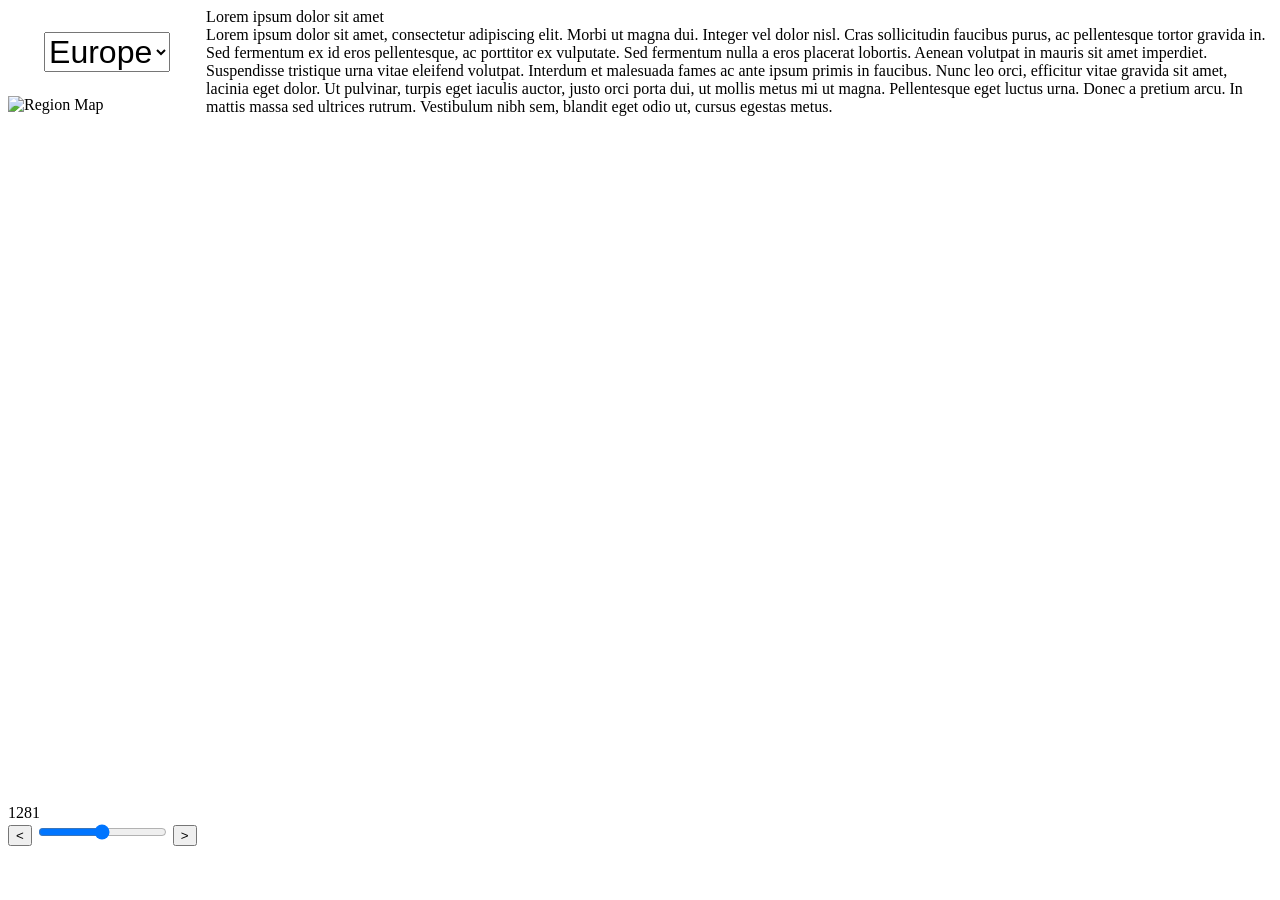
==== nginx/static/index.html @ 126cb279 "restructure for docker" ====
<head>
    <title>ChronoMap</title>
    <link rel="stylesheet" href="styles.css">
    <script src="base.js"></script>
</head>
<body>
    <div class="base-container">
        <div class="content-container">
            <div class="region-container">
                <select class="region-select" id="region-select" onchange="updateRegion()">
                    <option value="Europe">Europe</option>
                    <option value="Asia">Asia</option>
                    <option value="Africa">Africa</option>
                </select>
            </div>
            <div class="map-container">
                <img class="map" src="test.jpg" alt="Region Map" id="map">
            </div>
            <div class="footer-container">
                <div class="date-container">
                    <span class="date" id="date">1281</span>
                </div>
                <div class="slider-container">
                    <button class="date-increment-button" onclick="prevDate()"><</button>
                    <input type="range" min="1" max="3" value="2" onchange="updateDate()" class="date-slider" id="date-slider">
                    <button class="date-increment-button" onclick="nextDate()">></button>
                </div>
            </div>
        </div>
        <div class="sidebar-container">
            <div class="title-container">
                <span class="title" id="title">Lorem ipsum dolor sit amet</span>
            </div>
            <div class="description-container">
                <span class="description" id="description">Lorem ipsum dolor sit amet, consectetur adipiscing elit. Morbi ut magna dui. Integer vel dolor nisl. Cras sollicitudin faucibus purus, ac pellentesque tortor gravida in. Sed fermentum ex id eros pellentesque, ac porttitor ex vulputate. Sed fermentum nulla a eros placerat lobortis. Aenean volutpat in mauris sit amet imperdiet. Suspendisse tristique urna vitae eleifend volutpat. Interdum et malesuada fames ac ante ipsum primis in faucibus. Nunc leo orci, efficitur vitae gravida sit amet, lacinia eget dolor. Ut pulvinar, turpis eget iaculis auctor, justo orci porta dui, ut mollis metus mi ut magna. Pellentesque eget luctus urna. Donec a pretium arcu. In mattis massa sed ultrices rutrum. Vestibulum nibh sem, blandit eget odio ut, cursus egestas metus. </span>
            </div>
        </div>
    </div>
</body>
---- nginx/static/styles.css ----
.body {
    display: flex;
    justify-content: center;
    align-items: center;
}

.base-container {
    width: 100%;
    height: 100%;
    display: flex;
}

.content-container {
    width: 70%;
    height: 100%;
    display: flex;
    flex-direction: column;
    justify-content: center;
}

.region-container {
    width: 100%;
    flex: 10%;
    display: flex;
    align-items: center;
    justify-content: center;
}

.region-select {
    font-size: xx-large;
}

.map-container {
    width: 100%;
    flex: 80%;
    object-fit: contain;
}

.map {
    
}

.footer-container {
    width: 100%;
    flex: 10%;
}

.date-container {

}

.date {

}

.slider-container {

}

.date-increment-button {

}

.date-slider {

}

.sidebar-container {

}

.title-container {

}

.title {

}

.description-container {

}

.description {

}
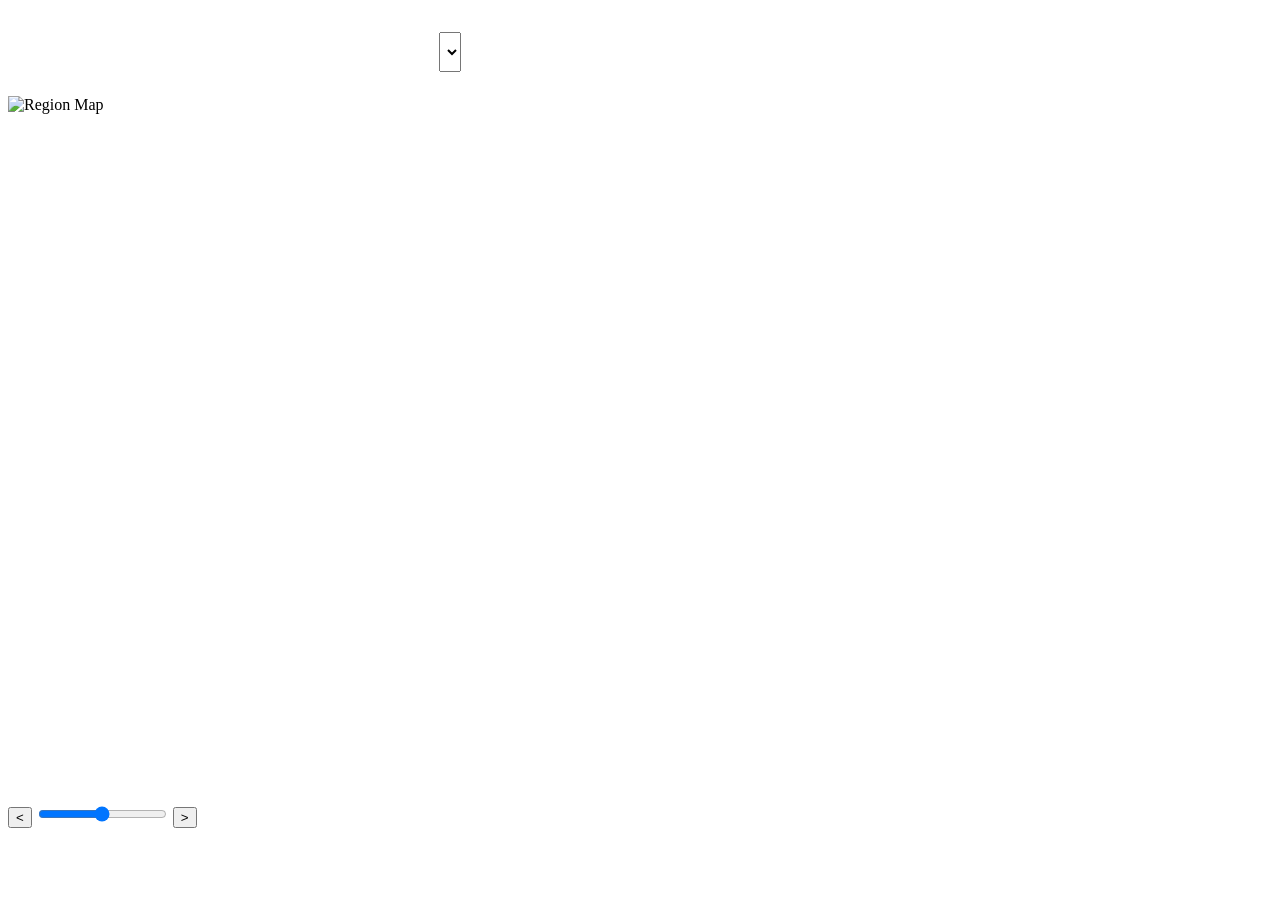
==== commit 423778cd: "working region retrieval" ====
--- a/nginx/static/index.html
+++ b/nginx/static/index.html
@@ -7,33 +7,31 @@
     <div class="base-container">
         <div class="content-container">
             <div class="region-container">
-                <select class="region-select" id="region-select" onchange="updateRegion()">
-                    <option value="Europe">Europe</option>
-                    <option value="Asia">Asia</option>
-                    <option value="Africa">Africa</option>
+                <select class="region-select" id="region-select" onchange="changeRegion()">
                 </select>
             </div>
             <div class="map-container">
-                <img class="map" src="test.jpg" alt="Region Map" id="map">
+                <img class="map" alt="Region Map" id="map">
             </div>
             <div class="footer-container">
                 <div class="date-container">
-                    <span class="date" id="date">1281</span>
+                    <span class="date" id="date"></span>
                 </div>
                 <div class="slider-container">
                     <button class="date-increment-button" onclick="prevDate()"><</button>
-                    <input type="range" min="1" max="3" value="2" onchange="updateDate()" class="date-slider" id="date-slider">
+                    <input type="range" onchange="changeDate()" class="date-slider" id="date-slider">
                     <button class="date-increment-button" onclick="nextDate()">></button>
                 </div>
             </div>
         </div>
         <div class="sidebar-container">
             <div class="title-container">
-                <span class="title" id="title">Lorem ipsum dolor sit amet</span>
+                <span class="title" id="title"></span>
             </div>
             <div class="description-container">
-                <span class="description" id="description">Lorem ipsum dolor sit amet, consectetur adipiscing elit. Morbi ut magna dui. Integer vel dolor nisl. Cras sollicitudin faucibus purus, ac pellentesque tortor gravida in. Sed fermentum ex id eros pellentesque, ac porttitor ex vulputate. Sed fermentum nulla a eros placerat lobortis. Aenean volutpat in mauris sit amet imperdiet. Suspendisse tristique urna vitae eleifend volutpat. Interdum et malesuada fames ac ante ipsum primis in faucibus. Nunc leo orci, efficitur vitae gravida sit amet, lacinia eget dolor. Ut pulvinar, turpis eget iaculis auctor, justo orci porta dui, ut mollis metus mi ut magna. Pellentesque eget luctus urna. Donec a pretium arcu. In mattis massa sed ultrices rutrum. Vestibulum nibh sem, blandit eget odio ut, cursus egestas metus. </span>
+                <span class="description" id="description"></span>
             </div>
         </div>
     </div>
-</body>+</body>
+<script>populateRegions();</script>
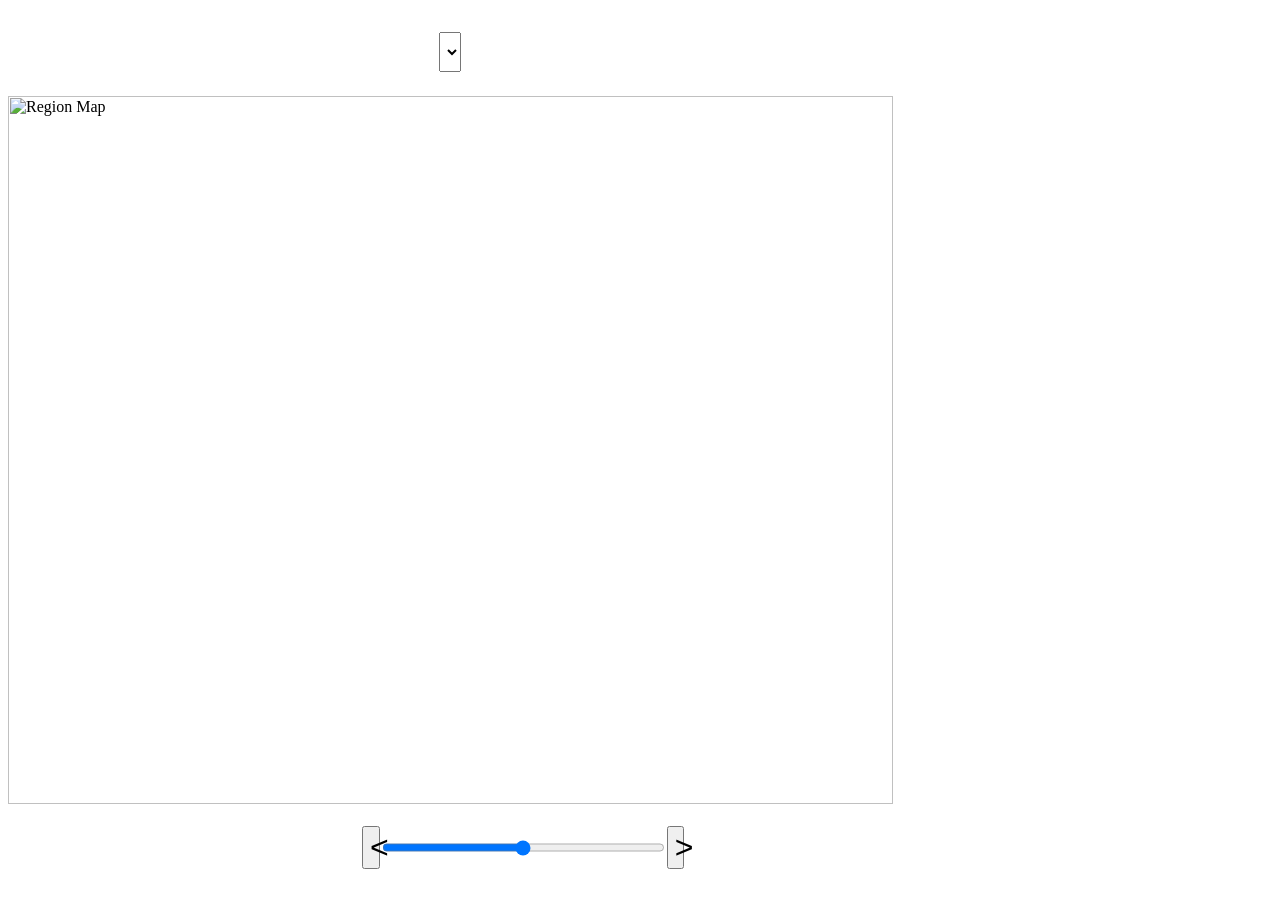
==== commit 98aa13a5: "fix portrait" ====
--- a/nginx/static/index.html
+++ b/nginx/static/index.html
@@ -26,7 +26,7 @@
         </div>
         <div class="sidebar-container">
             <div class="title-container">
-                <span class="title" id="title"></span>
+                <a class="title" id="title"></span>
             </div>
             <div class="description-container">
                 <span class="description" id="description"></span>
--- a/nginx/static/styles.css
+++ b/nginx/static/styles.css
@@ -1,86 +1,215 @@
-.body {
-    display: flex;
-    justify-content: center;
-    align-items: center;
+@media screen and (orientation: landscape) {
+    .body {
+        display: flex;
+        justify-content: center;
+        align-items: center;
+    }
+
+    .base-container {
+        width: 100%;
+        height: 100%;
+        display: flex;
+    }
+
+    .content-container {
+        width: 70%;
+        height: 100%;
+        flex-direction: column;
+        justify-content: center;
+    }
+
+    .region-container {
+        width: 100%;
+        height: 10%;
+        display: flex;
+        align-items: center;
+        justify-content: center;
+    }
+
+    .region-select {
+        font-size: xx-large;
+    }
+
+    .map-container {
+        display: flex;
+        align-items: center;
+        justify-content: center;
+        width: 100%;
+        height: 80%;
+        object-fit: contain;
+    }
+
+    .map {
+        max-height: 100%;
+        width: 100%;
+        object-fit: contain;
+    }
+
+    .footer-container {
+        width: 100%;
+        height: 10%;
+        display: flex;
+        align-items: center;
+        justify-content: flex-end;
+    }
+
+    .date-container {
+        padding-right: 1%;
+    }
+
+    .date {
+        font-size: x-large;
+    }
+
+    .slider-container {
+        display: flex;
+        margin-right: 20%;
+        width: 40%;
+    }
+
+    .date-increment-button {
+        width: 5%;
+        font-size: xx-large;
+    }
+
+    .date-slider {
+        width: 80%;
+    }
+
+    .sidebar-container {
+        width: 24%;
+        height: 100%;
+        align-items: center;
+        justify-content: center;
+        padding-left: 3%;
+        padding-right: 3%;
+        overflow-y: auto;
+    }
+
+    .title-container {
+        display: flex;
+        width: 100%;
+        min-height: 10%;
+        align-items: center;
+        justify-content: center;
+        text-align: center;
+    }
+
+    .title {
+        font-size: xx-large;
+        margin: auto;
+    }
+
+    .description-container {
+        width: 100%;
+        align-items: center;
+        justify-content: center;
+        margin-top: 5%;
+    }
+
+    .description {
+
+    }
 }
 
-.base-container {
-    width: 100%;
-    height: 100%;
-    display: flex;
+@media screen and (orientation: portrait) {
+    .body {
+        width: 100%;
+        height: 100%;
+        display: flex;
+        flex-direction: column;
+    }
+
+    .base-container {
+        width: 100%;
+        height: 100%;
+    }
+
+    .content-container {
+        width: 100%;
+    }
+
+    .region-container {
+        height: 5%;
+        display: flex;
+        flex-direction: column;
+        justify-content: center;
+    }
+
+    .region-select {
+        font-size: xxx-large;
+    }
+
+    .map-container {
+        width: 100%;
+        display: flex;
+        justify-content: center;
+        align-content: center;
+    }
+
+    .map {
+        max-height: 100%;
+        width: 100%;
+        object-fit: contain;
+        margin: auto;
+    }
+
+    .footer-container {
+        display: flex;
+        justify-content: flex-end;
+        height: 5%;
+        margin: 5%;
+        mar
+    }
+
+    .date-container {
+        height: 100%;
+        width: 35%;
+        display: flex;
+        align-items: center;
+        justify-content: right;
+        margin-right: 1%
+    }
+
+    .date {
+        font-size: xx-large;
+        text-align: right;
+    }
+
+    .slider-container {
+        width:65%;
+        display: flex;
+    }
+
+    .date-increment-button {
+        width: 10%;
+        font-size: xx-large;
+    }
+
+    .date-slider {
+        width:80%
+    }
+
+    .sidebar-container {
+        margin-left: 10%;
+        margin-right: 10%;
+    }
+
+    .title-container {
+        margin-bottom: 5%;
+    }
+
+    .title {
+        font-size: xxx-large;
+        margin: auto;
+    }
+
+    .description-container {
+        
+    }
+
+    .description {
+        font-size: x-large;
+    }
 }
 
-.content-container {
-    width: 70%;
-    height: 100%;
-    display: flex;
-    flex-direction: column;
-    justify-content: center;
-}
-
-.region-container {
-    width: 100%;
-    flex: 10%;
-    display: flex;
-    align-items: center;
-    justify-content: center;
-}
-
-.region-select {
-    font-size: xx-large;
-}
-
-.map-container {
-    width: 100%;
-    flex: 80%;
-    object-fit: contain;
-}
-
-.map {
-    
-}
-
-.footer-container {
-    width: 100%;
-    flex: 10%;
-}
-
-.date-container {
-
-}
-
-.date {
-
-}
-
-.slider-container {
-
-}
-
-.date-increment-button {
-
-}
-
-.date-slider {
-
-}
-
-.sidebar-container {
-
-}
-
-.title-container {
-
-}
-
-.title {
-
-}
-
-.description-container {
-
-}
-
-.description {
-
-}
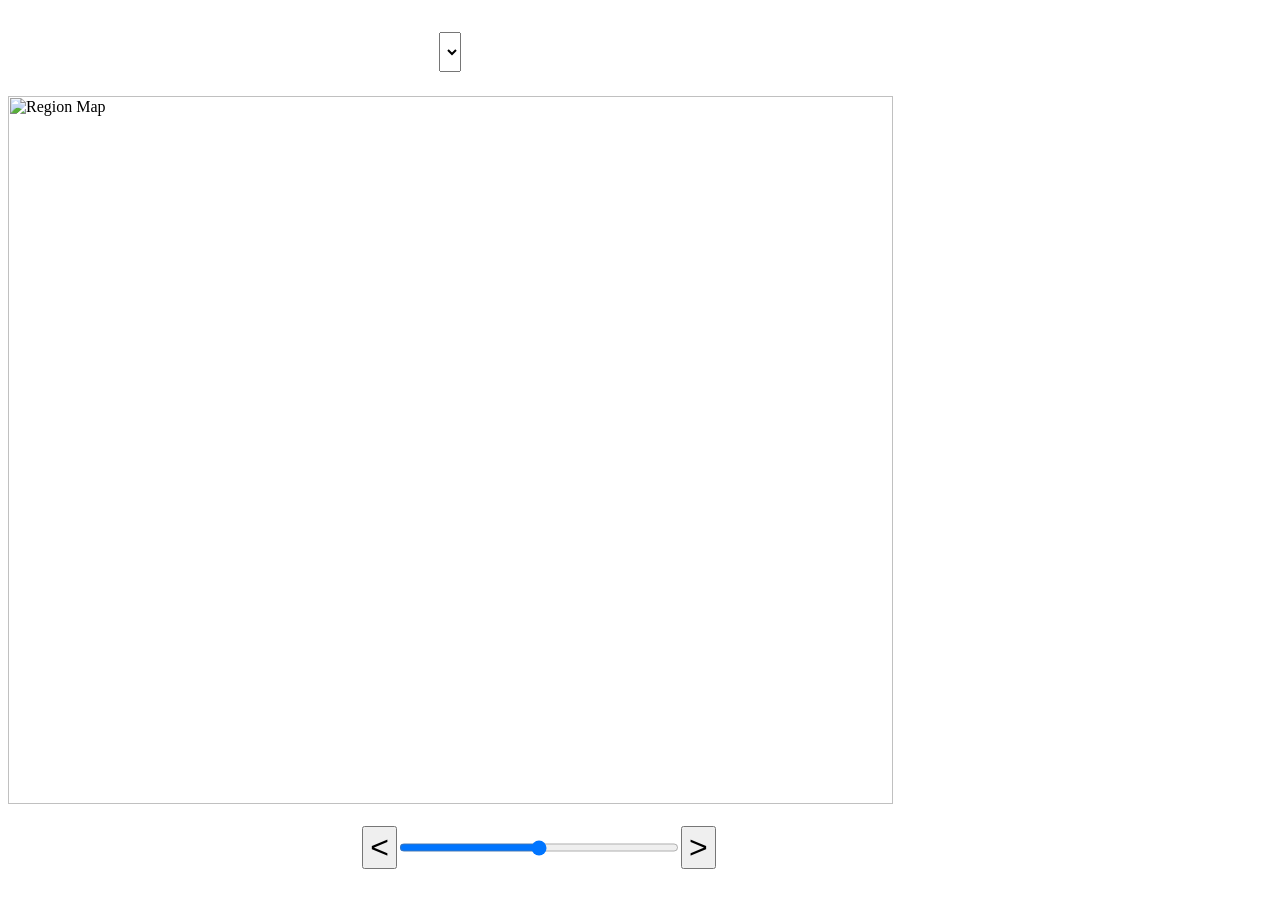
==== commit 8b002693: "add swiping" ====
--- a/nginx/static/index.html
+++ b/nginx/static/index.html
@@ -1,7 +1,6 @@
 <head>
     <title>ChronoMap</title>
     <link rel="stylesheet" href="styles.css">
-    <script src="base.js"></script>
 </head>
 <body>
     <div class="base-container">
@@ -34,4 +33,4 @@
         </div>
     </div>
 </body>
-<script>populateRegions();</script>
+<script src="base.js"></script>
--- a/nginx/static/styles.css
+++ b/nginx/static/styles.css
@@ -68,7 +68,7 @@
     }
 
     .date-increment-button {
-        width: 5%;
+        width: 10%;
         font-size: xx-large;
     }
 
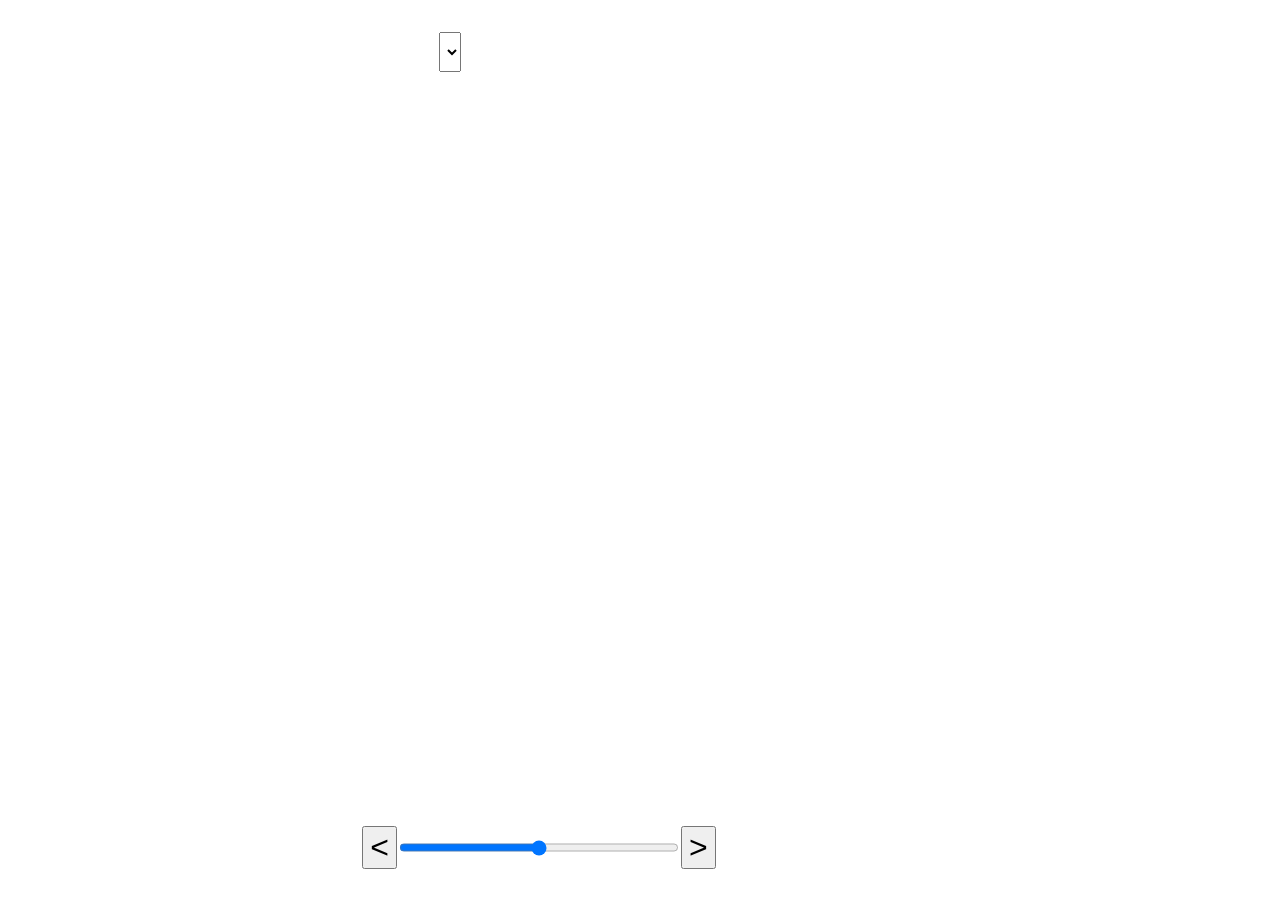
==== commit 69cf62db: "switch to html" ====
--- a/nginx/static/index.html
+++ b/nginx/static/index.html
@@ -1,5 +1,6 @@
 <head>
     <title>ChronoMap</title>
+    <link rel="stylesheet" href="https://omniatlas-media.s3.amazonaws.com/static/css/style.css?version=1.55">
     <link rel="stylesheet" href="styles.css">
 </head>
 <body>
@@ -10,7 +11,7 @@
                 </select>
             </div>
             <div class="map-container">
-                <img class="map" alt="Region Map" id="map">
+                <div class="map" alt="Region Map" id="map"></div>
             </div>
             <div class="footer-container">
                 <div class="date-container">
--- a/nginx/static/styles.css
+++ b/nginx/static/styles.css
@@ -108,7 +108,7 @@
     }
 
     .description {
-
+        font-size: large;
     }
 }
 
@@ -159,7 +159,6 @@
         justify-content: flex-end;
         height: 5%;
         margin: 5%;
-        mar
     }
 
     .date-container {
@@ -204,10 +203,6 @@
         margin: auto;
     }
 
-    .description-container {
-        
-    }
-
     .description {
         font-size: x-large;
     }
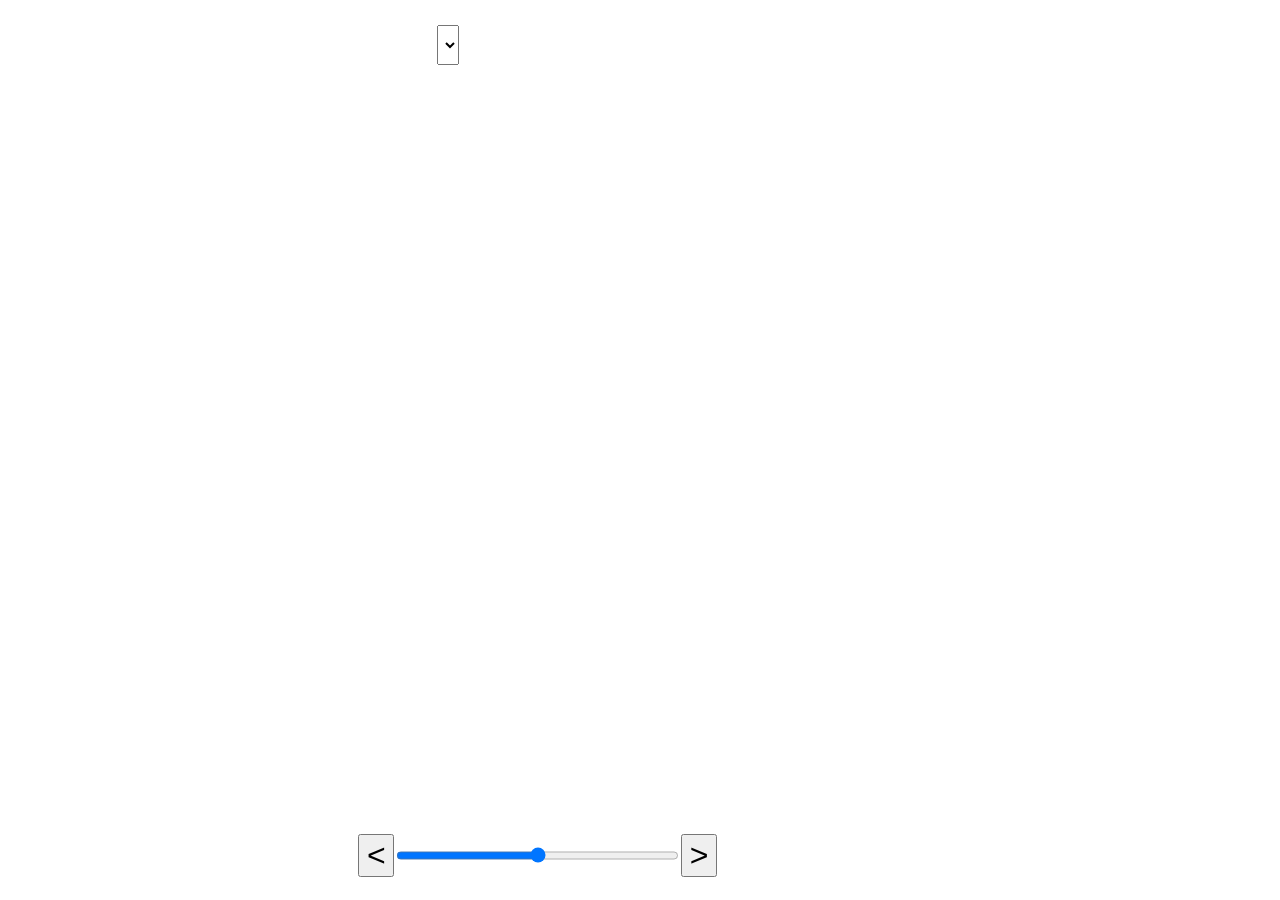
==== commit b3aa42f6: "bookmark" ====
--- a/nginx/static/index.html
+++ b/nginx/static/index.html
@@ -33,5 +33,13 @@
             </div>
         </div>
     </div>
+    <script src="https://omniatlas-media.s3.amazonaws.com/static/js/lib/jquery-3.2.1.min.js" defer></script>
+    <script src="maps.js" defer onload="initMapEvents()"></script>
+    <script src="base.js"></script>
+    <script type="text/javascript">
+        function initMapEvents() {                
+            window.addEventListener('resize', function() { showEvents(); });
+        }
+    </script>
 </body>
-<script src="base.js"></script>
+
--- a/nginx/static/styles.css
+++ b/nginx/static/styles.css
@@ -40,9 +40,10 @@
     }
 
     .map {
-        max-height: 100%;
-        width: 100%;
-        object-fit: contain;
+        width: 100%;
+        display: flex;
+        align-items: center;
+        justify-content: center;
     }
 
     .footer-container {
@@ -208,3 +209,26 @@
     }
 }
 
+.events-canvas {
+    height: 100%;
+    width: 100%;
+}
+
+body {
+    margin: 0px;
+}
+
+.tj-map-display {
+    aspect-ratio: 900 / 624;
+    width: 100%;
+    height: 100%;
+}
+
+.tj-map-img {
+    width: 100%;
+    height: 100%;
+}
+
+.map {
+    width: 100%;
+}
